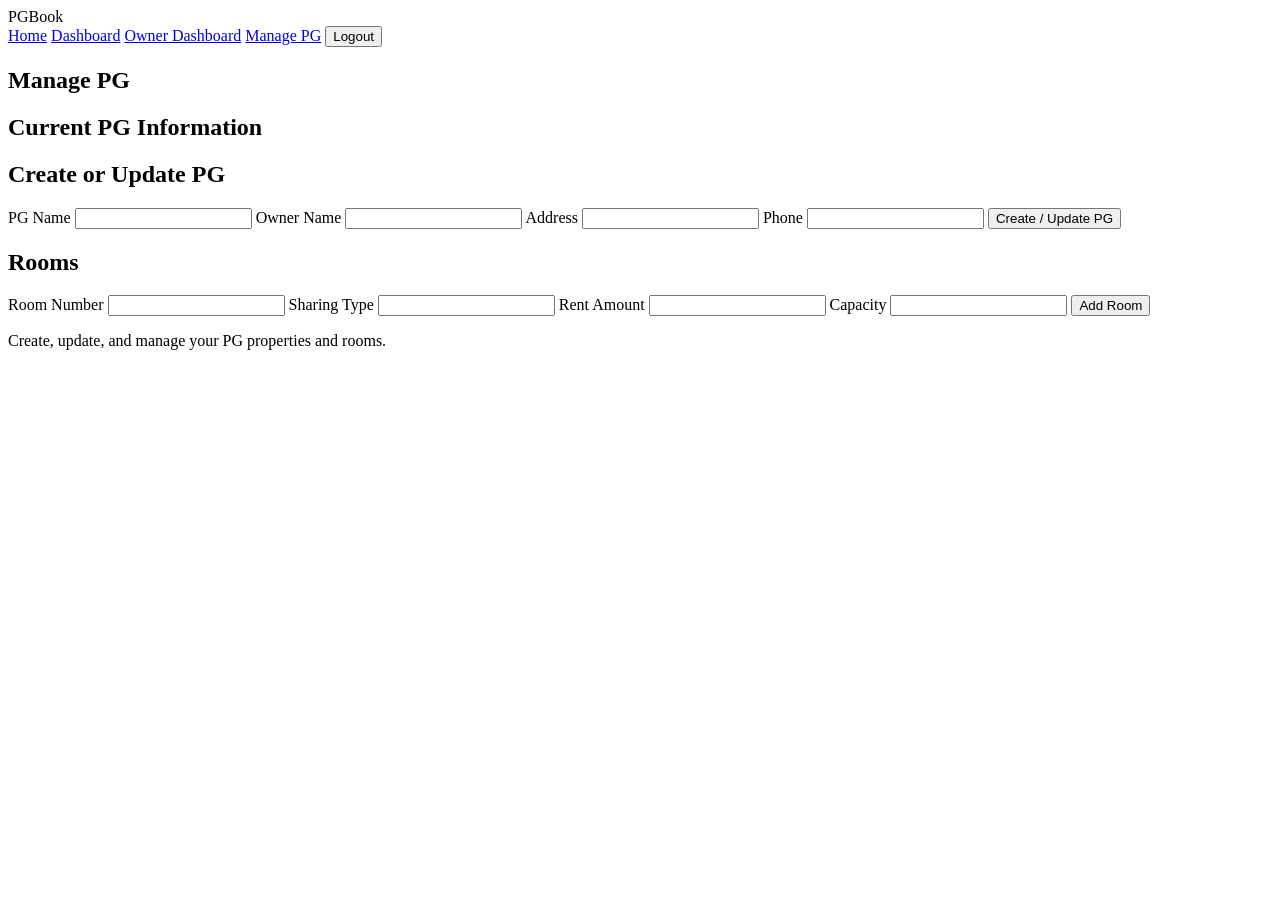
==== web/templates/pg-manage.html @ 61cd0fd8 "add subscription model" ====
<!doctype html>
<html lang="en">
  <head>
    <meta charset="UTF-8" />
    <meta name="viewport" content="width=device-width, initial-scale=1.0" />
    <title>PGBook | Manage PG</title>
    <link rel="stylesheet" href="/static/css/styles.css" />
  </head>
  <body>
    <header class="topbar">
      <div class="brand">PGBook</div>
      <nav class="nav">
        <a href="/">Home</a>
        <a href="/dashboard">Dashboard</a>
        <a href="/owner">Owner Dashboard</a>
        <a href="/pg-manage">Manage PG</a>
        <button id="logoutButton" class="btn btn-secondary">Logout</button>
      </nav>
    </header>

    <main class="container">
      <section class="panel">
        <h1>Manage PG</h1>
        <div id="pgMessage" class="message"></div>
      </section>

      <section class="panel">
        <h2>Current PG Information</h2>
        <div id="pgInfo"></div>
      </section>

      <section class="panel form-panel">
        <h2>Create or Update PG</h2>
        <form id="createPGForm" class="form-grid">
          <label for="pgName">PG Name</label>
          <input id="pgName" name="name" required />
          <label for="ownerName">Owner Name</label>
          <input id="ownerName" name="owner_name" required />
          <label for="pgAddress">Address</label>
          <input id="pgAddress" name="address" required />
          <label for="pgPhone">Phone</label>
          <input id="pgPhone" name="phone" required />
          <button type="submit" class="btn btn-primary">
            Create / Update PG
          </button>
        </form>
      </section>

      <section class="panel">
        <h2>Rooms</h2>
        <div id="roomList"></div>
        <form id="createRoomForm" class="form-grid">
          <label for="roomNumber">Room Number</label>
          <input id="roomNumber" name="room_number" required />
          <label for="sharingType">Sharing Type</label>
          <input id="sharingType" name="sharing_type" required />
          <label for="rentAmount">Rent Amount</label>
          <input
            id="rentAmount"
            name="rent_amount"
            type="number"
            min="1"
            step="0.01"
            required
          />
          <label for="capacity">Capacity</label>
          <input id="capacity" name="capacity" type="number" min="1" required />
          <button type="submit" class="btn btn-primary">Add Room</button>
        </form>
      </section>
    </main>

    <footer class="footer">
      <p>Create, update, and manage your PG properties and rooms.</p>
    </footer>
    <script src="/static/js/app.js"></script>
  </body>
</html>
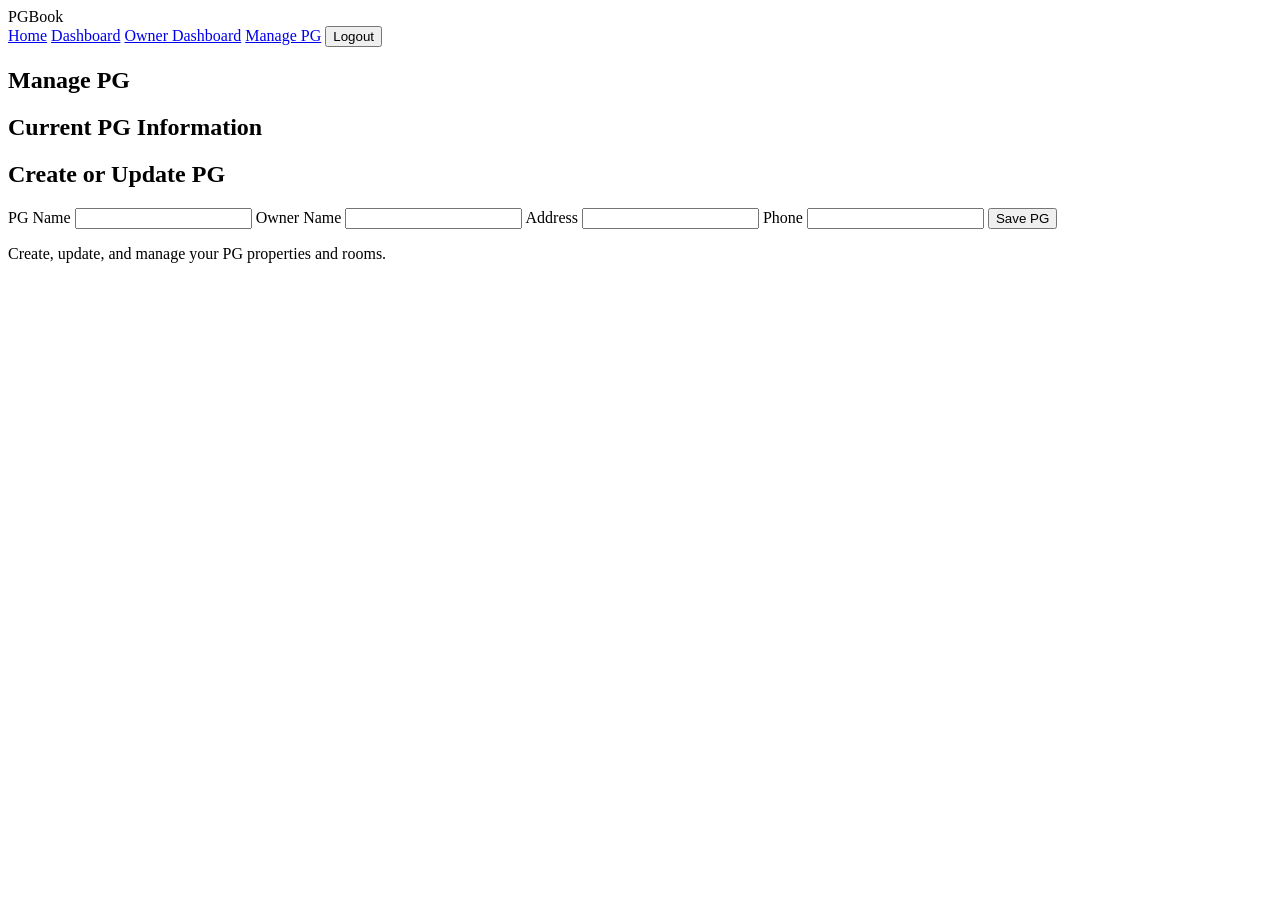
==== commit 8bfe7d92: "worked on rooms" ====
--- a/web/templates/pg-manage.html
+++ b/web/templates/pg-manage.html
@@ -40,32 +40,7 @@
           <input id="pgAddress" name="address" required />
           <label for="pgPhone">Phone</label>
           <input id="pgPhone" name="phone" required />
-          <button type="submit" class="btn btn-primary">
-            Create / Update PG
-          </button>
-        </form>
-      </section>
-
-      <section class="panel">
-        <h2>Rooms</h2>
-        <div id="roomList"></div>
-        <form id="createRoomForm" class="form-grid">
-          <label for="roomNumber">Room Number</label>
-          <input id="roomNumber" name="room_number" required />
-          <label for="sharingType">Sharing Type</label>
-          <input id="sharingType" name="sharing_type" required />
-          <label for="rentAmount">Rent Amount</label>
-          <input
-            id="rentAmount"
-            name="rent_amount"
-            type="number"
-            min="1"
-            step="0.01"
-            required
-          />
-          <label for="capacity">Capacity</label>
-          <input id="capacity" name="capacity" type="number" min="1" required />
-          <button type="submit" class="btn btn-primary">Add Room</button>
+          <button type="submit" class="btn btn-primary">Save PG</button>
         </form>
       </section>
     </main>
